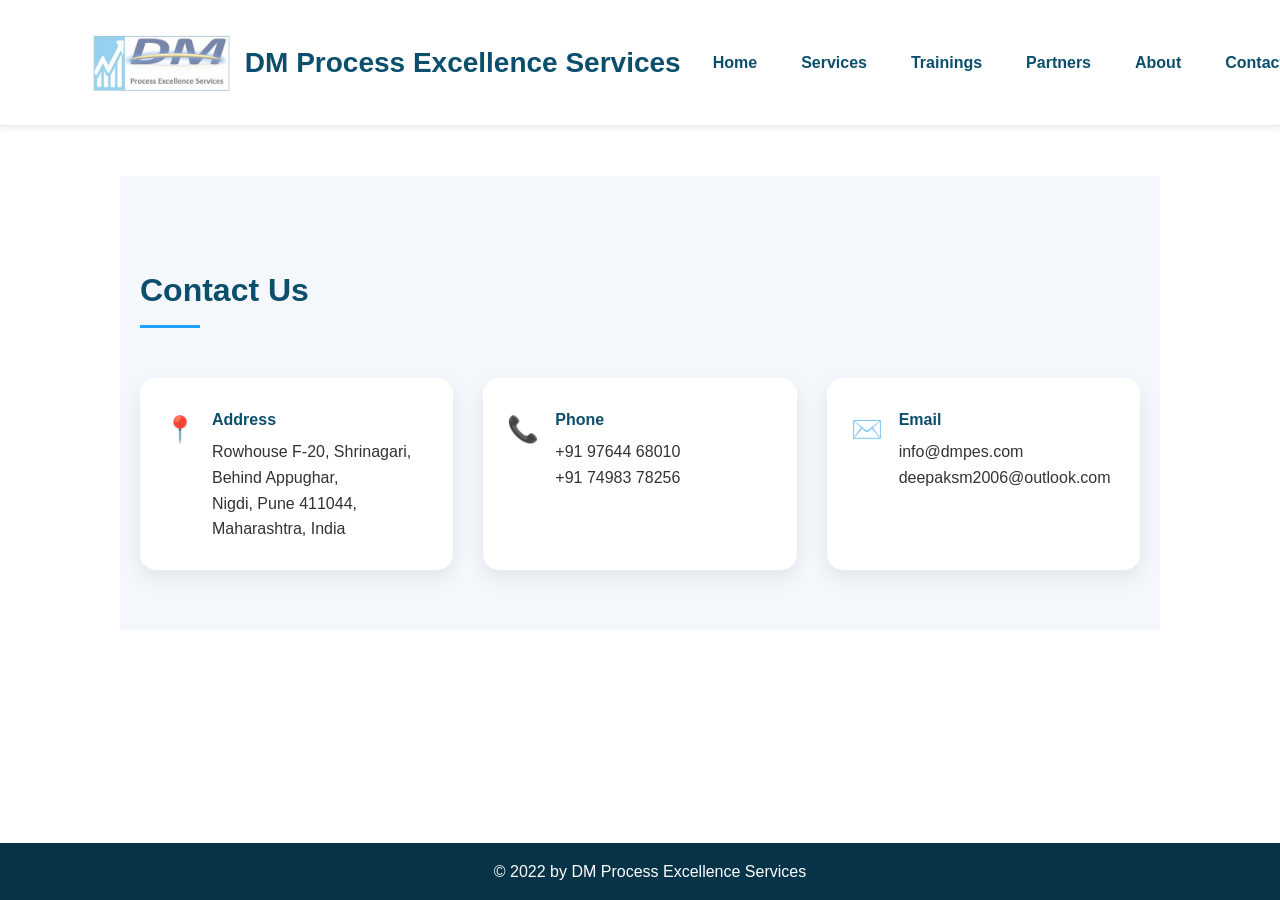
==== contact.html @ 5d535242 "added html and css files" ====
<!-- FILE: contact.html -->
<!DOCTYPE html>
<html lang="en">
<head>
<meta charset="UTF-8" />
<meta name="viewport" content="width=device-width, initial-scale=1.0" />
<title>Contact | DMPES</title>
<link rel="stylesheet" href="style.css" />
</head>
<body>
<nav class="site-header">
<div class="nav-inner">
<div class="brand">
<img src="images/logo.png" alt="DMPES Logo" class="brand-logo" />
<span class="brand-name">DM Process Excellence Services</span>
</div>
<ul class="menu">
<li><a href="index.html">Home</a></li>
<li><a href="services.html">Services</a></li>
<li><a href="trainings.html">Trainings</a></li>
<li><a href="partners.html">Partners</a></li>
<li><a href="about.html">About</a></li>
<li><a href="contact.html">Contact</a></li>
</ul>
</div>
</nav>
<section class="contact-card">
<div class="contact-inner">
<h2>Contact Us</h2>
<div class="contact-grid">
<div class="contact-item">
<span class="icon">📍</span>
<div>
<h4>Address</h4>
<p>Rowhouse F-20, Shrinagari, Behind Appughar,<br/>Nigdi, Pune 411044, Maharashtra, India</p>
</div>
</div>
<div class="contact-item">
<span class="icon">📞</span>
<div>
<h4>Phone</h4>
<p>+91 97644 68010<br/>+91 74983 78256</p>
</div>
</div>
<div class="contact-item">
<span class="icon">✉️</span>
<div>
<h4>Email</h4>
<p>info@dmpes.com<br/>deepaksm2006@outlook.com</p>
</div>
</div>
</div>
</div>
</section>
<footer>© 2022 by DM Process Excellence Services</footer>
</body>
</html>
---- style.css ----
:root{--primary:#0b4f6c;--bg:#f4f7fb}
body{margin:0;font-family:Segoe UI,Arial,sans-serif;line-height:1.7;color:#333}
/* .hero{background:linear-gradient(135deg,#0b4f6c,#063347);color:#fff;padding:55px 20px}

.hero-content{
  max-width:1100px;
  margin:auto;
  display:flex;
  align-items:center;
  justify-content:center;
}

.hero-content.single{
  text-align:center;
}

.hero-text h1{font-size:2.6rem;margin-bottom:15px}
.hero-text p{font-size:1.15rem;opacity:.9} */

.tagline{
  margin-top:8px;
  font-size:0.95rem;
  letter-spacing:0.4px;
  opacity:0.85;
}


/* .hero-text h1{font-size:2.6rem;margin-bottom:15px}
.hero-text p{font-size:1.15rem;opacity:.9} */



@media(max-width:768px){
  .hero-content{text-align:center}
}

.full-image-section{
  width:100%;
  height:70vh;
  overflow:hidden;
}

.full-image-section img{
  width:100%;
  height:100%;
  object-fit:cover;
  display:block;
}

  
nav{background:#fff;padding:15px;text-align:center;box-shadow:0 2px 6px rgba(0,0,0,.08)}
nav a{margin:0 12px;color:var(--primary);text-decoration:none;font-weight:600}

.nav-inner{
  display:flex;
  align-items:center;
  justify-content:space-between;
  max-width:1100px;
  margin:auto;
}

.logo img{
  height:45px;
  width:auto;
}
section{padding:60px 20px;max-width:1000px;margin:auto}
h2{color:var(--primary)}
.hero-divider{
  height:4px;
  width:100%;
  background:linear-gradient(90deg,#0b4f6c,#1fa2ff,#0b4f6c);
}

.hero-company{font-weight:600;letter-spacing:.5px}

.hero-text h1{
  font-size:2.8rem;
  line-height:1.25;
}

section h2{
  font-size:2rem;
  color:#0b4f6c;
  margin-bottom:25px;
  position:relative;
}

section h2::after{
  content:"";
  width:60px;
  height:3px;
  background:#1fa2ff;
  display:block;
  margin-top:8px;
}

.welcome-content{
  display:grid;
  grid-template-columns:1.2fr 1fr;
  gap:40px;
  align-items:center;
}

.welcome-image img{
  width:100%;
  max-width:420px;
  border-radius:16px;
  box-shadow:0 10px 26px rgba(0,0,0,.15);
}

@media(max-width:768px){
  .welcome-content{grid-template-columns:1fr}
  .welcome-image img{margin:auto}
}

.card:hover,.why-card:hover{
  transform:translateY(-6px);
  box-shadow:0 12px 26px rgba(0,0,0,.12);
}

.card,.why-card{transition:all .25s ease}

.site-header{
  background:#ffffff;
  border-bottom:1px solid #e6e9ef;
  position:sticky;
  top:0;
  z-index:1000;
}

.nav-inner{
  max-width:1100px;
  margin:auto;
  padding:14px 20px;
  display:flex;
  align-items:center;
  justify-content:space-between;
}

.brand{
  display:flex;
  align-items:center;
  gap:12px;
}

.brand-logo{
  height:65px;
  width:auto;
}

.brand-name{
  font-size:28px;
  font-family: 'Avenir Light', sans-serif;
  font-weight:bolder;
  color:#0b4f6c;
  white-space:nowrap;
}

.menu{
  list-style:none;
  display:flex;
  gap:20px;
  margin: 20px;
  padding: 0;
}

.menu a{
  text-decoration:none;
  color:#0b4f6c;
  font-weight:bold;
  font-family: 'Avenir Light', sans-serif;
}

.menu a:hover{
  color:#1fa2ff;
}

.menu a.active{
  color:#1fa2ff;
  position:relative;
}

.menu a.active::after{
  content:"";
  position:absolute;
  left:0;
  bottom:-6px;
  width:100%;
  height:3px;
  background:#1fa2ff;
  border-radius:2px;
}

footer{
background:#063347;
color:#fff;
text-align:center;
padding:15px 10px;
position:fixed;
bottom:0;
left:0;
width:100%;
z-index:1000;
}

.card-grid{
  display:grid;
  grid-template-columns:repeat(auto-fit,minmax(260px,1fr));
  gap:20px;
  margin-top:30px;
}

.card{
  background:#fff;
  padding:28px 22px;
  border-radius:14px;
  box-shadow:0 6px 18px rgba(0,0,0,0.08);
  font-weight:600;
  color:#0b4f6c;
  display:flex;
  align-items:flex-start;
  gap:12px;
}

.icon{
  color:#1fa2ff;
  font-size:1.2rem;
  margin-top:2px;
}

.card:hover{
  transform:translateY(-5px);
  box-shadow:0 8px 20px rgba(0,0,0,0.12);
}

.founder{margin-top:40px}

.founder-header{text-align:center;margin-bottom:30px}
.founder-header h3{margin-bottom:5px;color:#0b4f6c}
.founder-header .title{font-weight:600;color:#555}

.founder-photo{
  width:160px;
  height:160px;
  object-fit:cover;
  border-radius:50%;
  margin-bottom:15px;
  box-shadow:0 6px 16px rgba(0,0,0,0.15);
}

.founder-grid{
  display:grid;
  grid-template-columns:repeat(auto-fit,minmax(280px,1fr));
  gap:25px;
}

.founder-card{
  background:#fff;
  padding:30px 25px;
  border-radius:12px;
  box-shadow:0 4px 12px rgba(0,0,0,0.08);
}

.founder-card h4{
  margin-bottom:15px;
  color:#063347;
}

.founder-card ul{
  padding-left:18px;
}

.founder-card li{margin-bottom:10px}

.why-grid{
  display:grid;
  grid-template-columns:repeat(auto-fit,minmax(260px,1fr));
  gap:20px;
  margin:30px 0 50px;
}

.why-card{
  background:#f4f7fb;
  padding:22px 20px;
  border-left:5px solid #0b4f6c;
  border-radius:8px;
  font-weight:600;
  box-shadow:0 4px 10px rgba(0,0,0,0.06);
}

.contact-card{
background:#f4f7fb;
padding:60px 20px;
margin-top: 50px;
}


.contact-inner{
max-width:1100px;
margin:auto;
}


.contact-grid{
display:grid;
grid-template-columns:repeat(auto-fit,minmax(260px,1fr));
gap:30px;
margin-top:50px;
}


.contact-item{
background:#fff;
border-radius:16px;
padding:28px 24px;
display:flex;
gap:16px;
box-shadow:0 8px 22px rgba(0,0,0,0.08);
}


.contact-item h4{
margin:0 0 6px;
color:#0b4f6c;
}


.contact-item p{
margin:0;
line-height:1.6;
}


.contact-item .icon{
font-size:1.6rem;
color:#1fa2ff;
}
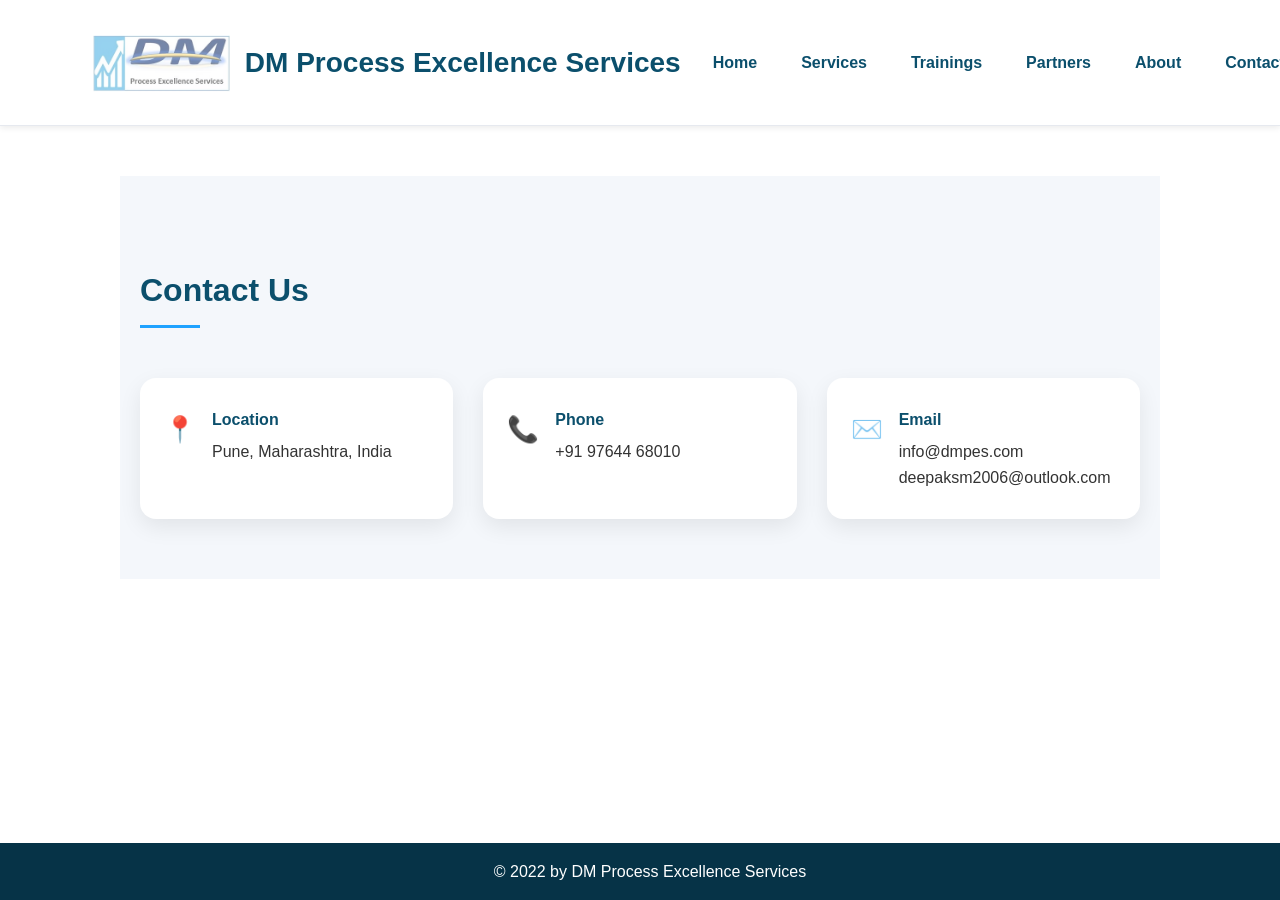
==== commit 234e4674: "updated website" ====
--- a/contact.html
+++ b/contact.html
@@ -28,27 +28,29 @@
 <div class="contact-inner">
 <h2>Contact Us</h2>
 <div class="contact-grid">
-<div class="contact-item">
-<span class="icon">📍</span>
-<div>
-<h4>Address</h4>
-<p>Rowhouse F-20, Shrinagari, Behind Appughar,<br/>Nigdi, Pune 411044, Maharashtra, India</p>
-</div>
-</div>
-<div class="contact-item">
-<span class="icon">📞</span>
-<div>
-<h4>Phone</h4>
-<p>+91 97644 68010<br/>+91 74983 78256</p>
-</div>
-</div>
-<div class="contact-item">
-<span class="icon">✉️</span>
-<div>
-<h4>Email</h4>
-<p>info@dmpes.com<br/>deepaksm2006@outlook.com</p>
-</div>
-</div>
+  <div class="contact-item">
+    <span class="icon">📍</span>
+    <div>
+      <h4>Location</h4>
+      <p>Pune, Maharashtra, India</p>
+    </div>
+  </div>
+
+  <div class="contact-item">
+    <span class="icon">📞</span>
+    <div>
+      <h4>Phone</h4>
+      <p>+91 97644 68010</p>
+    </div>
+  </div>
+
+  <div class="contact-item">
+    <span class="icon">✉️</span>
+    <div>
+      <h4>Email</h4>
+      <p>info@dmpes.com<br />deepaksm2006@outlook.com</p>
+    </div>
+  </div>
 </div>
 </div>
 </section>
--- a/style.css
+++ b/style.css
@@ -222,6 +222,42 @@
   gap:12px;
 }
 
+.partner-card {
+  display: flex;
+  align-items: center;
+  gap: 16px;
+  padding: 20px;
+  border-radius: 12px;
+  background: #ffffff;
+  text-decoration: none;
+  color: #222;
+  box-shadow: 0 6px 18px rgba(0, 0, 0, 0.08);
+  transition: transform 0.2s ease, box-shadow 0.2s ease;
+}
+
+.partner-card:hover {
+  transform: translateY(-4px);
+  box-shadow: 0 10px 28px rgba(0, 0, 0, 0.12);
+}
+
+.partner-logo {
+  width: 80px;
+  height: auto;
+  object-fit: contain;
+}
+
+.partner-info h3 {
+  margin: 0 0 6px;
+  font-size: 1.1rem;
+  font-weight: 600;
+}
+
+.partner-info p {
+  margin: 0;
+  font-size: 0.9rem;
+  color: #555;
+}
+
 .icon{
   color:#1fa2ff;
   font-size:1.2rem;
@@ -271,22 +307,107 @@
 }
 
 .founder-card li{margin-bottom:10px}
-
-.why-grid{
-  display:grid;
-  grid-template-columns:repeat(auto-fit,minmax(260px,1fr));
-  gap:20px;
-  margin:30px 0 50px;
-}
-
-.why-card{
-  background:#f4f7fb;
-  padding:22px 20px;
-  border-left:5px solid #0b4f6c;
-  border-radius:8px;
-  font-weight:600;
-  box-shadow:0 4px 10px rgba(0,0,0,0.06);
-}
+/* 
+.why-grid {
+  display: grid;
+  grid-template-columns: repeat(4, 1fr);
+  gap: 20px;
+  margin: 30px 0 50px;
+}
+
+@media (max-width: 1024px) {
+  .why-grid {
+    grid-template-columns: repeat(2, 1fr);
+  }
+}
+
+@media (max-width: 600px) {
+  .why-grid {
+    grid-template-columns: 1fr;
+  }
+}
+
+.why-card {
+  background: #f4f7fb;
+  padding: 22px 20px;
+  border-left: 5px solid #0b4f6c;
+  border-radius: 8px;
+  font-weight: 600;
+  box-shadow: 0 4px 10px rgba(0,0,0,0.06);
+
+  display: flex;
+  align-items: flex-start;
+  gap: 12px;
+}
+
+.why-card .icon {
+  color: #0b4f6c;
+  font-size: 1.1rem;
+  line-height: 1.4;
+  flex-shrink: 0;
+}
+
+.why-card:hover {
+  transform: translateY(-3px);
+  transition: transform 0.2s ease;
+} */
+
+.why-title {
+  text-align: center;
+  margin-bottom: 28px;
+}
+
+.why-grid {
+  display: grid;
+  grid-template-columns: repeat(4, 1fr);
+  gap: 20px;
+  margin: 30px 0 50px;
+}
+
+@media (max-width: 1024px) {
+  .why-grid {
+    grid-template-columns: repeat(2, 1fr);
+  }
+}
+
+@media (max-width: 600px) {
+  .why-grid {
+    grid-template-columns: 1fr;
+  }
+}
+
+.why-card {
+  background: #f4f7fb;
+  padding: 26px 22px;
+  border-radius: 12px;
+  text-align: center;
+  box-shadow: 0 6px 16px rgba(0,0,0,0.08);
+  transition: transform 0.2s ease, box-shadow 0.2s ease;
+
+  display: flex;
+  flex-direction: column;
+  align-items: center;
+  justify-content: center;
+}
+
+.why-card:hover {
+  transform: translateY(-4px);
+  box-shadow: 0 10px 28px rgba(0,0,0,0.12);
+}
+
+.why-icon {
+  font-size: 2rem;
+  margin-bottom: 14px;
+}
+
+.why-card p {
+  margin: 0;
+  font-weight: 600;
+  font-size: 0.95rem;
+  color: #222;
+  line-height: 1.5;
+}
+
 
 .contact-card{
 background:#f4f7fb;
